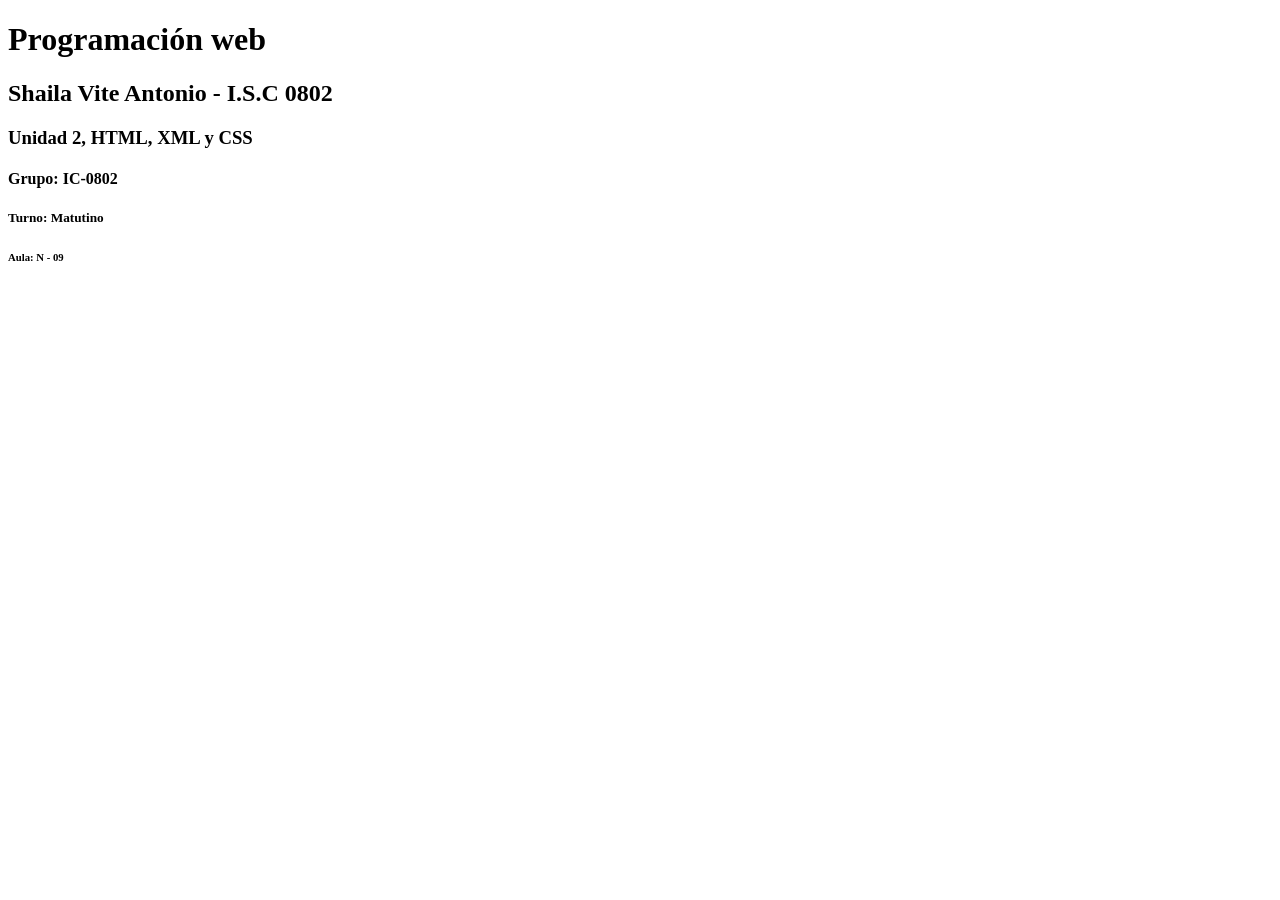
==== index.html @ 247675a3 "Despliegue de la práctica número 1 - Shaila Vite Antonio" ====
<!DOCTYPE html>
<html lang="es">
<head>
    <meta charset="UTF-8">
    <meta name="viewport" content="width=device-width, initial-scale=1.0">
    <meta name="description" content="Curso de Desarrollo Web del octavo semestre de ISC">
    <title>Programaci&oacute;n web | Shaila Vite Antonio</title>
</head>
<body>
    <div id="main-cont">
        <h1>
            Programaci&oacute;n web
        </h1>
        <h2>
            Shaila Vite Antonio - I.S.C 0802
        </h2>
        <h3>
            Unidad 2, HTML, XML y CSS
        </h3>
        <h4>
            Grupo: IC-0802
        </h4>
        <h5>
            Turno: Matutino
        </h5>
        <h6>
            Aula: N - 09
        </h6>
    </div>
    
</body>
</html>
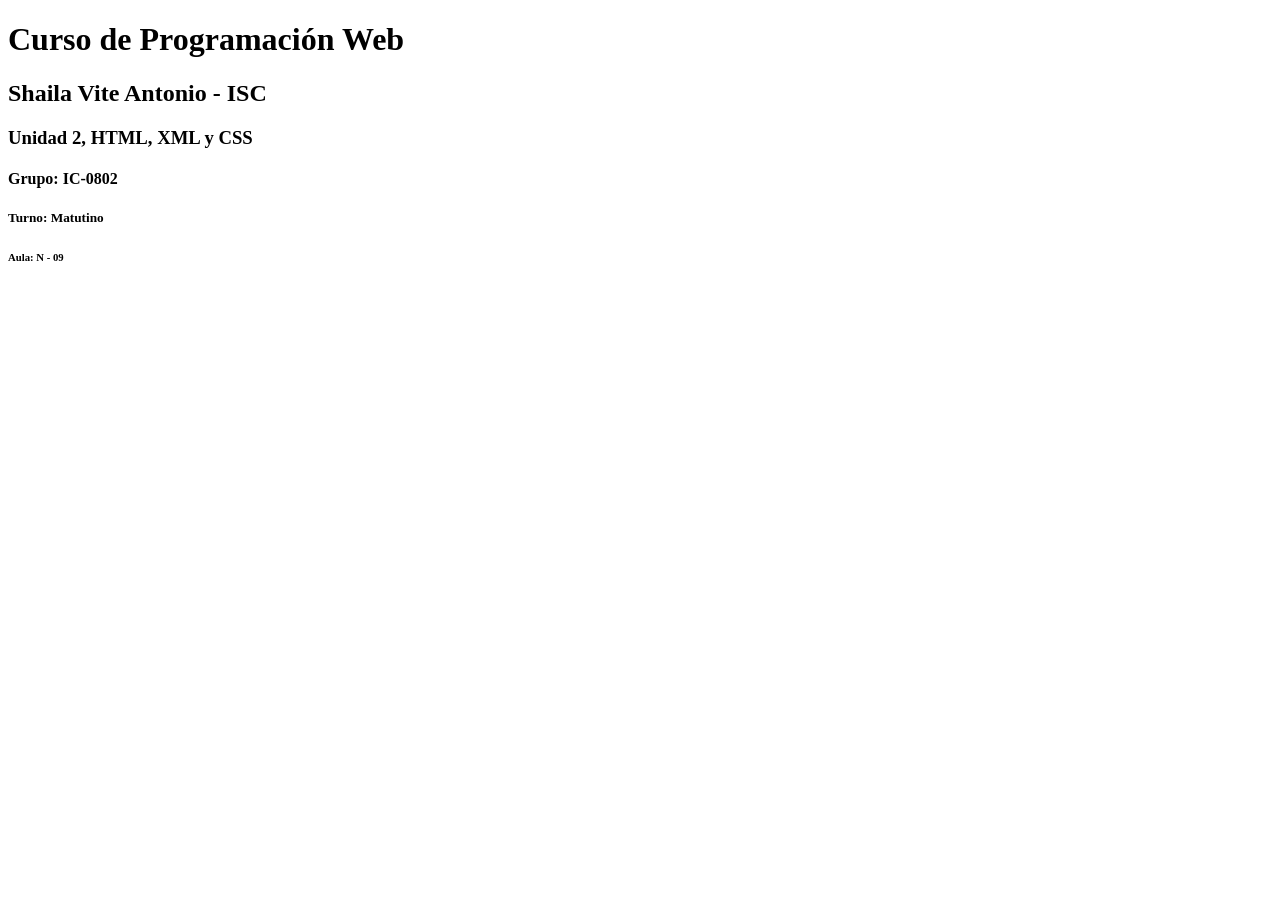
==== commit 5cbc367c: "Cambio en archivo index.html" ====
--- a/index.html
+++ b/index.html
@@ -9,10 +9,10 @@
 <body>
     <div id="main-cont">
         <h1>
-            Programaci&oacute;n web
+            Curso de Programaci&oacute;n Web
         </h1>
         <h2>
-            Shaila Vite Antonio - I.S.C 0802
+            Shaila Vite Antonio - ISC
         </h2>
         <h3>
             Unidad 2, HTML, XML y CSS
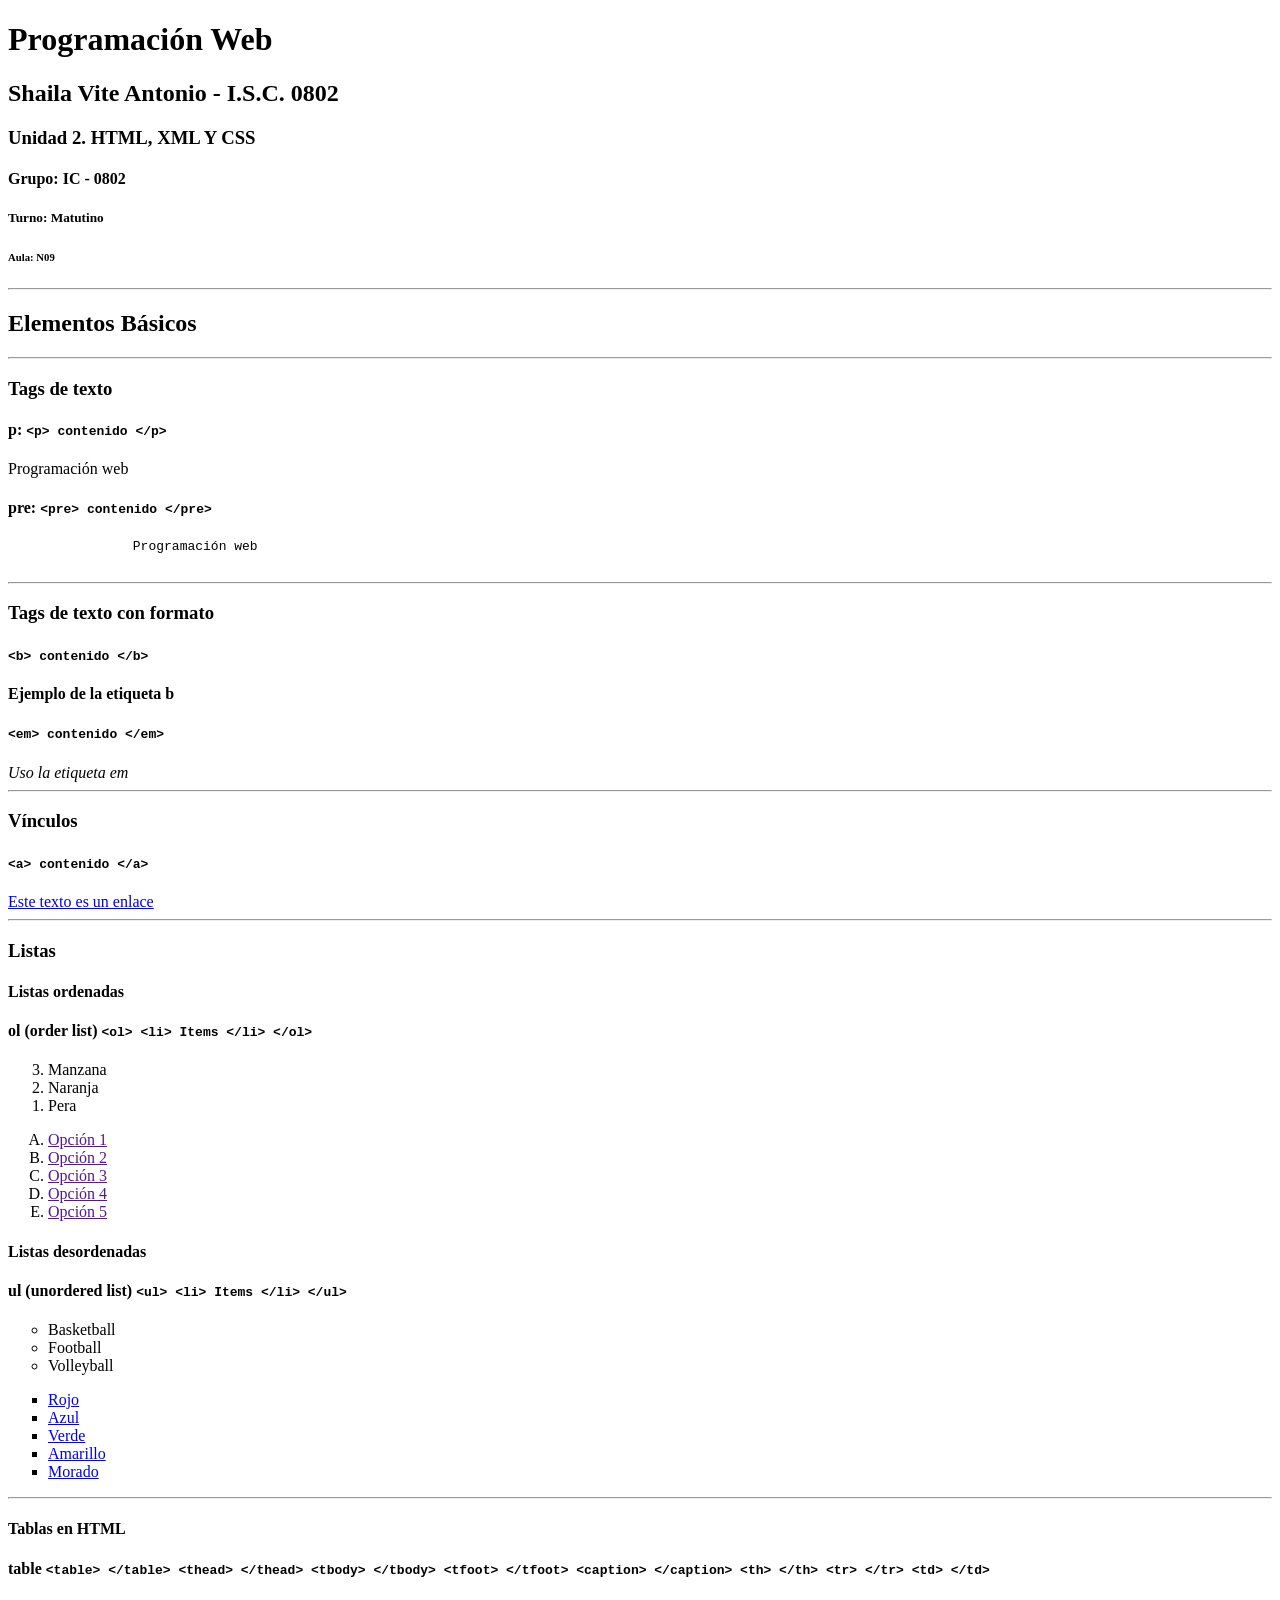
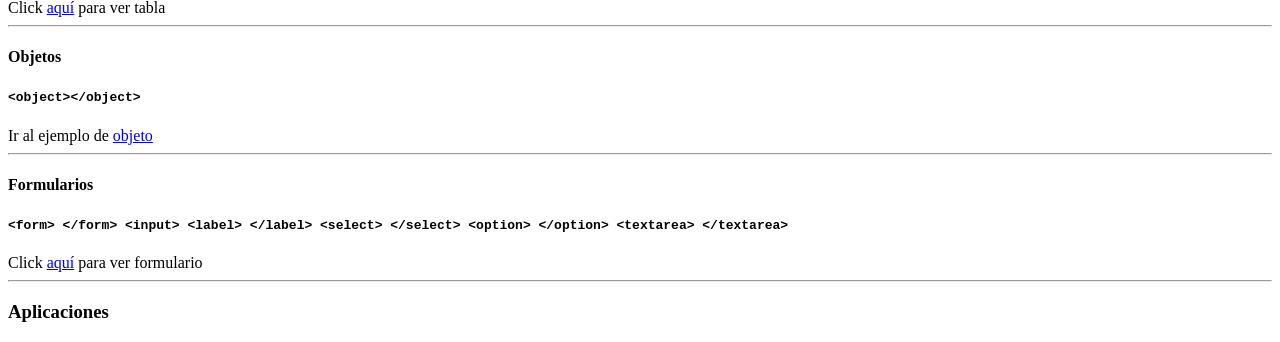
==== commit 01193a5d: "Agregue un nuevo formulario HTML y actualice el índice con varios cambios de contenido - Creé un nue" ====
--- a/index.html
+++ b/index.html
@@ -1,32 +1,159 @@
 <!DOCTYPE html>
 <html lang="es">
-<head>
-    <meta charset="UTF-8">
-    <meta name="viewport" content="width=device-width, initial-scale=1.0">
-    <meta name="description" content="Curso de Desarrollo Web del octavo semestre de ISC">
-    <title>Programaci&oacute;n web | Shaila Vite Antonio</title>
-</head>
-<body>
-    <div id="main-cont">
-        <h1>
-            Curso de Programaci&oacute;n Web
-        </h1>
-        <h2>
-            Shaila Vite Antonio - ISC
-        </h2>
-        <h3>
-            Unidad 2, HTML, XML y CSS
-        </h3>
-        <h4>
-            Grupo: IC-0802
-        </h4>
-        <h5>
-            Turno: Matutino
-        </h5>
-        <h6>
-            Aula: N - 09
-        </h6>
-    </div>
-    
-</body>
+    <head>
+        <meta charset="UTF-8">
+        <meta name="viewport" content="width=device-width, initial-scale=1.0">
+        <meta name="description" content="Curso de Desarrollo Web del Octavo Semestre de ISC">
+        <title>Programaci&oacute;n web | Shaila Vite Antonio</title>
+    </head>
+    <body>
+        <div id="main-content"> 
+            <div id="title-tag"> 
+            <h1>
+                Programación Web
+            </h1>
+            <h2>
+                Shaila Vite Antonio - I.S.C. 0802
+            </h2>
+            <h3>
+                Unidad 2. HTML, XML Y CSS
+            </h3>
+            <h4>
+                Grupo: IC - 0802
+            </h4>
+            <h5>
+                Turno: Matutino
+            </h5>
+            <h6>
+                Aula: N09
+            </h6>
+        </div>
+
+        <hr>
+        <h2>Elementos B&aacute;sicos <code></code></h2>
+        <hr>
+        <div id="text-tag">
+        <h3>Tags de texto </h3> 
+        <section id="p-tag">
+            <h4>p: <code>&lt;p&gt; contenido &lt;&#47;p&gt; </code> </h4> 
+            <p>
+                Programaci&oacute;n web
+            </p>
+        </section>
+        <section id="pre-tag">
+            <h4>pre: <code>&lt;pre&gt; contenido &lt;&#47;pre&gt; </code> </h4>
+            <pre>
+                Programaci&oacute;n web
+            </pre>
+        </section>
+
+        </div>
+        <hr>
+        <div id="text-format-tag">
+            <h3> Tags de texto con formato </h3>
+            <section id="b-tag">
+                <h4><code> &lt;b&gt; contenido &lt;&#47;b&gt; </code> </h4>
+                <b>Ejemplo de la etiqueta b</b>
+            </section>
+            <section id="em-tag">
+                <h4><code>&lt;em&gt; contenido &lt;/em&gt; </code></h4>
+                <em> Uso la etiqueta em</em>
+            </section>
+        </div>
+        <hr>
+        <div id="link-tag">
+            <h3>V&iacute;nculos</h3>
+            <section id="a-tag">
+                <h4><code> &lt;a&gt; contenido &lt;&#47;a&gt; </code> </h4>
+                <a href="http://google.com"> Este texto es un enlace </a>
+            </section>
+        </div>
+        <hr>
+        <div id="listas-tag">
+            <h3>Listas</h3>
+            <h4>Listas ordenadas</h4>
+            <section id="ol-tag">
+                <h4> ol (order list) <code>&lt;ol&gt; &lt;li&gt; Items &lt;&#47;li&gt; &lt;&#47;ol&gt;</code></h4>
+                <ol type="1" start="3" reversed>
+                    <li>Manzana</li>
+                    <li>Naranja</li>
+                    <li>Pera</li>
+                </ol>
+                <ol type="A">
+                    <li><a href="">Opci&oacute;n 1</a></li>
+                    <li><a href="">Opci&oacute;n 2</a></li>
+                    <li><a href="">Opci&oacute;n 3</a></li>
+                    <li><a href="">Opci&oacute;n 4</a></li>
+                    <li><a href="">Opci&oacute;n 5</a></li>
+                </ol>
+            </section>
+            <h4>Listas desordenadas</h4>
+            <section id="ul-tag">
+                <h4>ul (unordered list) <code>&lt;ul&gt; &lt;li&gt; Items &lt;&#47;li&gt; &lt;&#47;ul&gt;</code></h4>
+                <ul type="circle">
+                    <li>Basketball</li>
+                    <li>Football</li>
+                    <li>Volleyball</li>
+                </ul>
+                <ul type="square">
+                    <li><a href="http://" target="_blank">Rojo</a></li>
+                    <li><a href="http://" target="_blank">Azul</a></li>
+                    <li><a href="http://" target="_blank">Verde</a></li>
+                    <li><a href="http://" target="_blank">Amarillo</a></li>
+                    <li><a href="http://" target="_blank">Morado</a></li>
+                </ul>
+            </section>
+        </div>
+        <hr>
+        <div id="tabla-tag">
+            <h4>Tablas en HTML</h4>
+            <h4>table 
+                <code>
+                    &lt;table&gt; &lt;&#47;table&gt;
+                    &lt;thead&gt; &lt;&#47;thead&gt;
+                    &lt;tbody&gt; &lt;&#47;tbody&gt;
+                    &lt;tfoot&gt; &lt;&#47;tfoot&gt;
+                    &lt;caption&gt; &lt;&#47;caption&gt;
+                    &lt;th&gt; &lt;&#47;th&gt;
+                    &lt;tr&gt; &lt;&#47;tr&gt;
+                    &lt;td&gt; &lt;&#47;td&gt;
+                </code>
+            </h4>
+            <section id="table-tag">
+                Click <a href="tabla.html" target="_blank">aqu&iacute;</a> para ver tabla
+            </section>
+        </div>
+        <hr>
+        <div id="objetos-tag">
+            <h4>Objetos</h4>
+            <h4>
+                <code>&lt;object&gt;&lt;&#47;object&gt;</code>
+            </h4>
+            <section id="object-tag">
+                <span>Ir al ejemplo de <a href="objeto.html " target="_blank">objeto</a></span>
+            </section>
+        </div>
+        <hr>
+        <div id="form-tag">
+            <h4>Formularios</h4>
+            <h4>
+                <code>
+                    &lt;form&gt; &lt;&#47;form&gt;
+                    &lt;input&gt;
+                    &lt;label&gt; &lt;&#47;label&gt;
+                    &lt;select&gt; &lt;&#47;select&gt;
+                    &lt;option&gt; &lt;&#47;option&gt;
+                    &lt;textarea&gt; &lt;&#47;textarea&gt;
+                </code>
+            </h4>
+            <section id="form-tag">
+                Click <a href="formulario.html" target="_blank">aqu&iacute;</a> para ver formulario
+            </section>
+        </div>
+        <hr>
+        <div id="aplicaciones-tag">
+            <h3>Aplicaciones </h3>
+        </div>
+        </div>
+    </body>
 </html>
